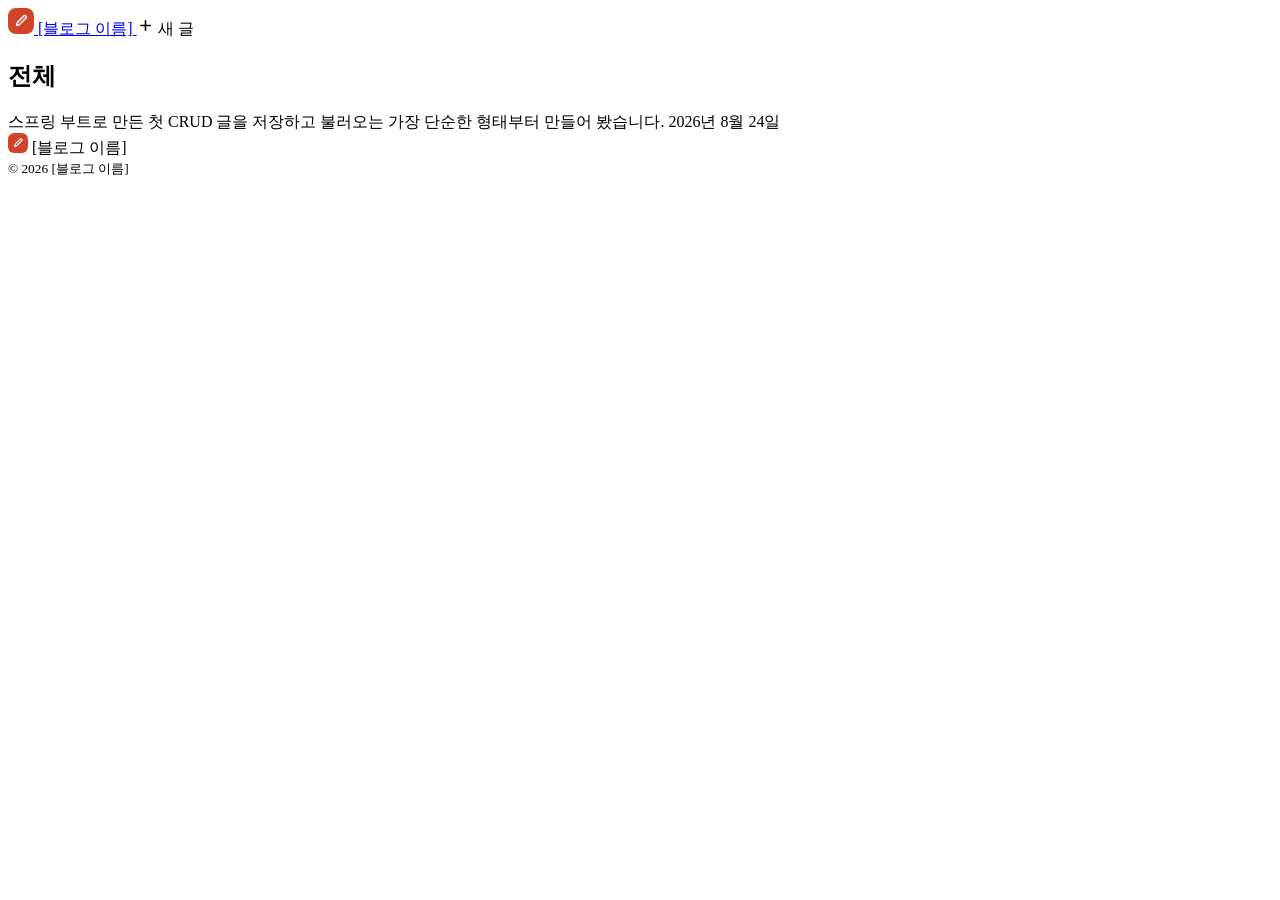
==== src/main/resources/templates/posts/index.html @ 5e18cf72 "글 생성, 상세 페이지 구현" ====
<!doctype html>
<html lang="ko" xmlns:th="http://www.thymeleaf.org">
<head>
  <meta charset="utf-8">
  <meta content="width=device-width, initial-scale=1, viewport-fit=cover" name="viewport">
  <title>[블로그 이름]</title>
  <link href="https://fonts.googleapis.com" rel="preconnect">
  <link crossorigin href="https://fonts.gstatic.com" rel="preconnect">
  <link href="https://fonts.googleapis.com/css2?family=IBM+Plex+Sans+KR:wght@400;500;600;700&display=swap"
        rel="stylesheet">
  <link rel="stylesheet" th:href="@{/assets/style.css}">
</head>
<body>
<div class="viewport">

  <header class="appbar appbar--between">
    <a class="brand" href="index.html">
      <svg aria-hidden="true" fill="none" height="26" viewBox="0 0 26 26" width="26">
        <rect fill="#D14428" height="26" rx="8" width="26"></rect>
        <path d="M8.6 17.4 9.4 14.4l6.5-6.5a1.5 1.5 0 0 1 2.1 2.1l-6.5 6.5-3 .9Z" fill="none" stroke="#FFFFFF"
              stroke-linejoin="round" stroke-width="1.5"></path>
      </svg>
      <span class="brand__name">[블로그 이름]</span>
    </a>
    <a class="btn-pill" th:href="@{/posts/new}">
      <svg aria-hidden="true" fill="none" height="17" viewBox="0 0 20 20" width="17">
        <path d="M10 4.5v11M4.5 10h11" stroke="currentColor" stroke-linecap="round" stroke-width="1.9"></path>
      </svg>
      새 글
    </a>
  </header>

  <main>
    <!--    <section class="post-list">-->
    <!--      <h2 class="section-label section-label&#45;&#45;pinned">고정</h2>-->

    <!--      <a class="post-item" href="post.html">-->
    <!--        <span class="post-item__title">이 블로그를 시작하며</span>-->
    <!--        <span class="post-item__excerpt">기록하지 않으면 사라지는 것들이 있어서, 작은 글부터 남겨보기로 했습니다.</span>-->
    <!--        <time class="post-item__date" datetime="2026-08-30">2026년 8월 30일</time>-->
    <!--      </a>-->
    <!--    </section>-->

    <section class="post-list">
      <h2 class="section-label">전체</h2>

      <a class="post-item" th:each="post : ${posts}" th:href="@{/posts/{id}(id=${post.id})}">
        <span class="post-item__title" th:text="${post.title}">스프링 부트로 만든 첫 CRUD</span>
        <span class="post-item__excerpt" th:text="${post.content}">글을 저장하고 불러오는 가장 단순한 형태부터 만들어 봤습니다.</span>
        <time class="post-item__date" th:datetime="${post.formattedCreatedAt}"
              th:text="${post.formattedCreatedAt}">2026년 8월 24일
        </time>
      </a>
    </section>

    <!-- 글이 하나도 없을 때는 위 두 section 대신 아래를 보여 주세요.
    <div class="empty">
      <p class="empty__title">아직 남긴 글이 없습니다</p>
      <p class="empty__text">오른쪽 위 새 글 버튼으로 시작해 보세요</p>
    </div>
    -->
  </main>

  <footer class="footer">
    <div class="brand">
      <svg aria-hidden="true" fill="none" height="20" viewBox="0 0 26 26" width="20">
        <rect fill="#D14428" height="26" rx="8" width="26"></rect>
        <path d="M8.6 17.4 9.4 14.4l6.5-6.5a1.5 1.5 0 0 1 2.1 2.1l-6.5 6.5-3 .9Z" fill="none" stroke="#FFFFFF"
              stroke-linejoin="round" stroke-width="1.5"></path>
      </svg>
      <span class="footer__name">[블로그 이름]</span>
    </div>
    <small class="footer__copy">© 2026 [블로그 이름]</small>
  </footer>

</div>
</body>
</html>
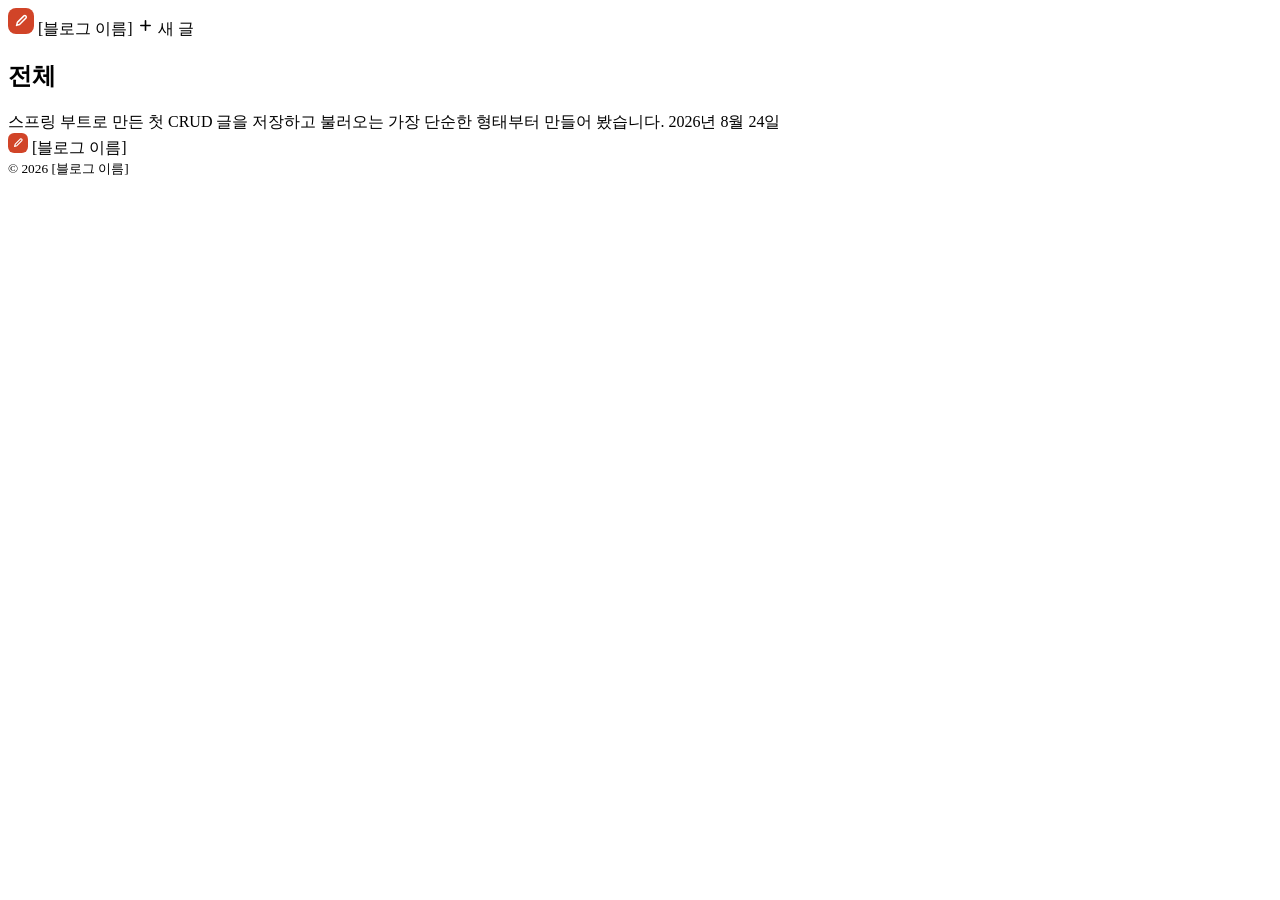
==== commit 38a8c93c: "글 삭제 구현" ====
--- a/src/main/resources/templates/posts/index.html
+++ b/src/main/resources/templates/posts/index.html
@@ -14,7 +14,7 @@
 <div class="viewport">
 
   <header class="appbar appbar--between">
-    <a class="brand" href="index.html">
+    <a class="brand" th:href="@{/posts}">
       <svg aria-hidden="true" fill="none" height="26" viewBox="0 0 26 26" width="26">
         <rect fill="#D14428" height="26" rx="8" width="26"></rect>
         <path d="M8.6 17.4 9.4 14.4l6.5-6.5a1.5 1.5 0 0 1 2.1 2.1l-6.5 6.5-3 .9Z" fill="none" stroke="#FFFFFF"
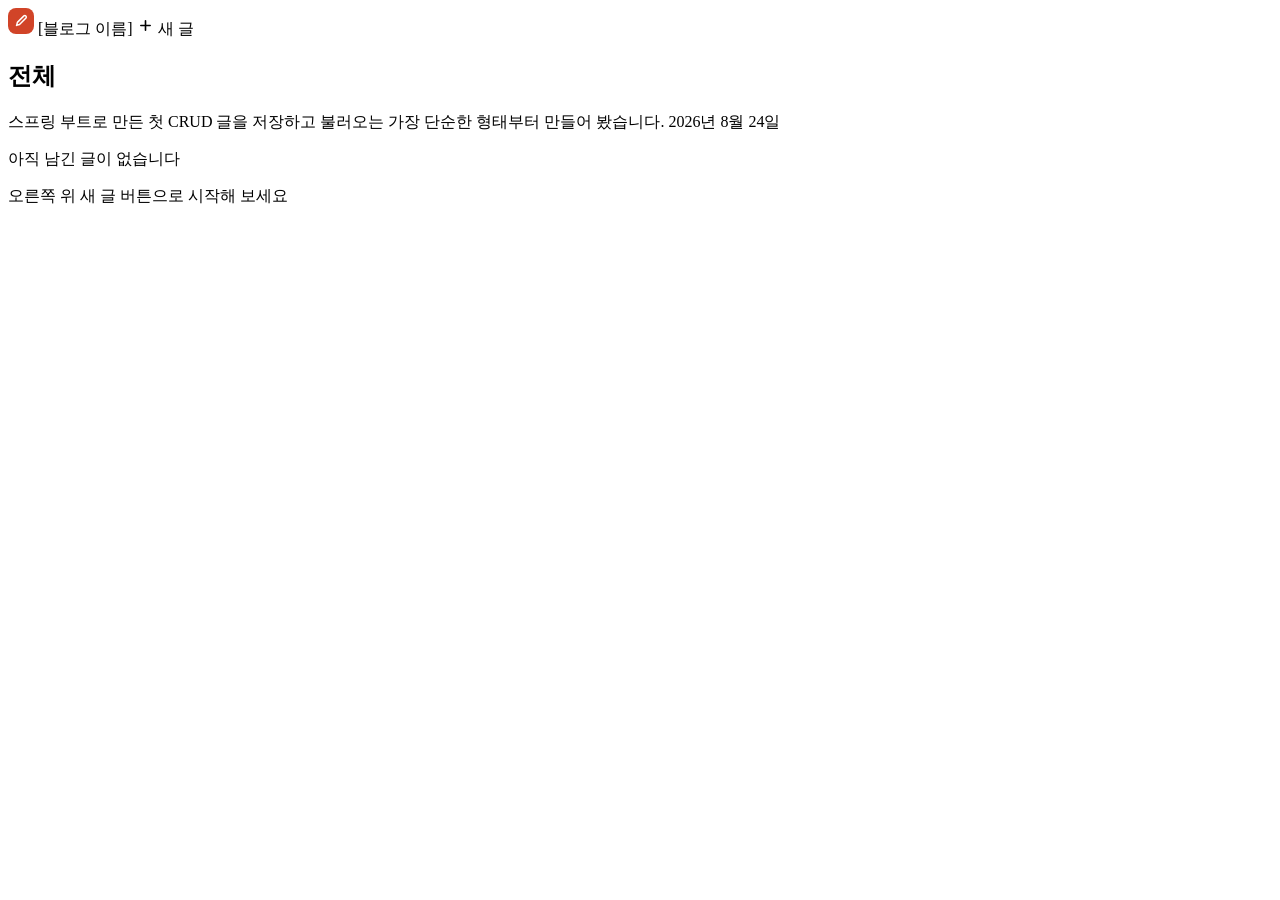
==== commit c013b7bf: "글 수정 구현 및 글이 없을 때 별도 메세지 출력, fragment 생성" ====
--- a/src/main/resources/templates/posts/index.html
+++ b/src/main/resources/templates/posts/index.html
@@ -1,14 +1,7 @@
 <!doctype html>
 <html lang="ko" xmlns:th="http://www.thymeleaf.org">
-<head>
-  <meta charset="utf-8">
-  <meta content="width=device-width, initial-scale=1, viewport-fit=cover" name="viewport">
-  <title>[블로그 이름]</title>
-  <link href="https://fonts.googleapis.com" rel="preconnect">
-  <link crossorigin href="https://fonts.gstatic.com" rel="preconnect">
-  <link href="https://fonts.googleapis.com/css2?family=IBM+Plex+Sans+KR:wght@400;500;600;700&display=swap"
-        rel="stylesheet">
-  <link rel="stylesheet" th:href="@{/assets/style.css}">
+<head th:replace="~{layout/fragments :: head('[블로그 이름]')}">
+  <title th:text="${title}">[블로그 이름]</title>
 </head>
 <body>
 <div class="viewport">
@@ -53,24 +46,13 @@
       </a>
     </section>
 
-    <!-- 글이 하나도 없을 때는 위 두 section 대신 아래를 보여 주세요.
-    <div class="empty">
+    <!-- 글이 하나도 없을 때는 위 두 section 대신 아래를 보여 주세요. -->
+    <div class="empty" th:if="${#lists.isEmpty(posts)}">
       <p class="empty__title">아직 남긴 글이 없습니다</p>
       <p class="empty__text">오른쪽 위 새 글 버튼으로 시작해 보세요</p>
     </div>
-    -->
   </main>
-
-  <footer class="footer">
-    <div class="brand">
-      <svg aria-hidden="true" fill="none" height="20" viewBox="0 0 26 26" width="20">
-        <rect fill="#D14428" height="26" rx="8" width="26"></rect>
-        <path d="M8.6 17.4 9.4 14.4l6.5-6.5a1.5 1.5 0 0 1 2.1 2.1l-6.5 6.5-3 .9Z" fill="none" stroke="#FFFFFF"
-              stroke-linejoin="round" stroke-width="1.5"></path>
-      </svg>
-      <span class="footer__name">[블로그 이름]</span>
-    </div>
-    <small class="footer__copy">© 2026 [블로그 이름]</small>
+  <footer th:replace="~{layout/fragments :: footer}">
   </footer>
 
 </div>
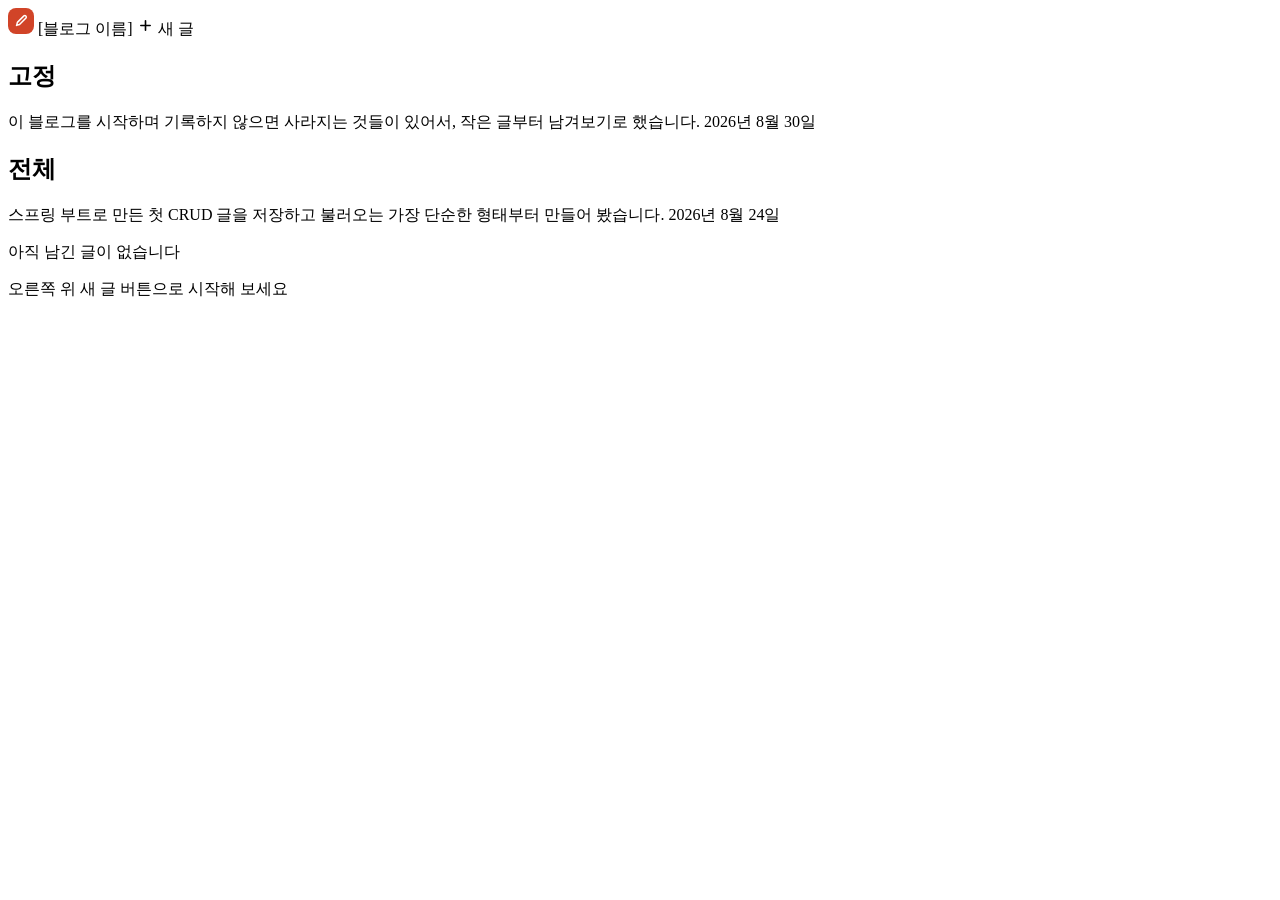
==== commit 4be17819: "고정 글 기능 추가(약간 더 복잡한 방법 강사님 방법은 다음 커밋에 반영)" ====
--- a/src/main/resources/templates/posts/index.html
+++ b/src/main/resources/templates/posts/index.html
@@ -24,20 +24,19 @@
   </header>
 
   <main>
-    <!--    <section class="post-list">-->
-    <!--      <h2 class="section-label section-label&#45;&#45;pinned">고정</h2>-->
-
-    <!--      <a class="post-item" href="post.html">-->
-    <!--        <span class="post-item__title">이 블로그를 시작하며</span>-->
-    <!--        <span class="post-item__excerpt">기록하지 않으면 사라지는 것들이 있어서, 작은 글부터 남겨보기로 했습니다.</span>-->
-    <!--        <time class="post-item__date" datetime="2026-08-30">2026년 8월 30일</time>-->
-    <!--      </a>-->
-    <!--    </section>-->
+    <section class="post-list" th:if="${#lists.contains(posts.![isPinned], true)}">
+      <h2 class="section-label section-label--pinned">고정</h2>
+      <a class="post-item" th:each="post : ${posts}" th:href="@{/posts/{id}(id=${post.id})}" th:if="${post.isPinned}">
+        <span class="post-item__title" th:text="${post.title}">이 블로그를 시작하며</span>
+        <span class="post-item__excerpt" th:text="${post.content}">기록하지 않으면 사라지는 것들이 있어서, 작은 글부터 남겨보기로 했습니다.</span>
+        <time class="post-item__date" th:datetime="${post.formattedCreatedAt}">2026년 8월 30일</time>
+      </a>
+    </section>
 
     <section class="post-list">
       <h2 class="section-label">전체</h2>
-
-      <a class="post-item" th:each="post : ${posts}" th:href="@{/posts/{id}(id=${post.id})}">
+      <a class="post-item" th:each="post : ${posts}" th:href="@{/posts/{id}(id=${post.id})}"
+         th:unless="${post.isPinned}">
         <span class="post-item__title" th:text="${post.title}">스프링 부트로 만든 첫 CRUD</span>
         <span class="post-item__excerpt" th:text="${post.content}">글을 저장하고 불러오는 가장 단순한 형태부터 만들어 봤습니다.</span>
         <time class="post-item__date" th:datetime="${post.formattedCreatedAt}"
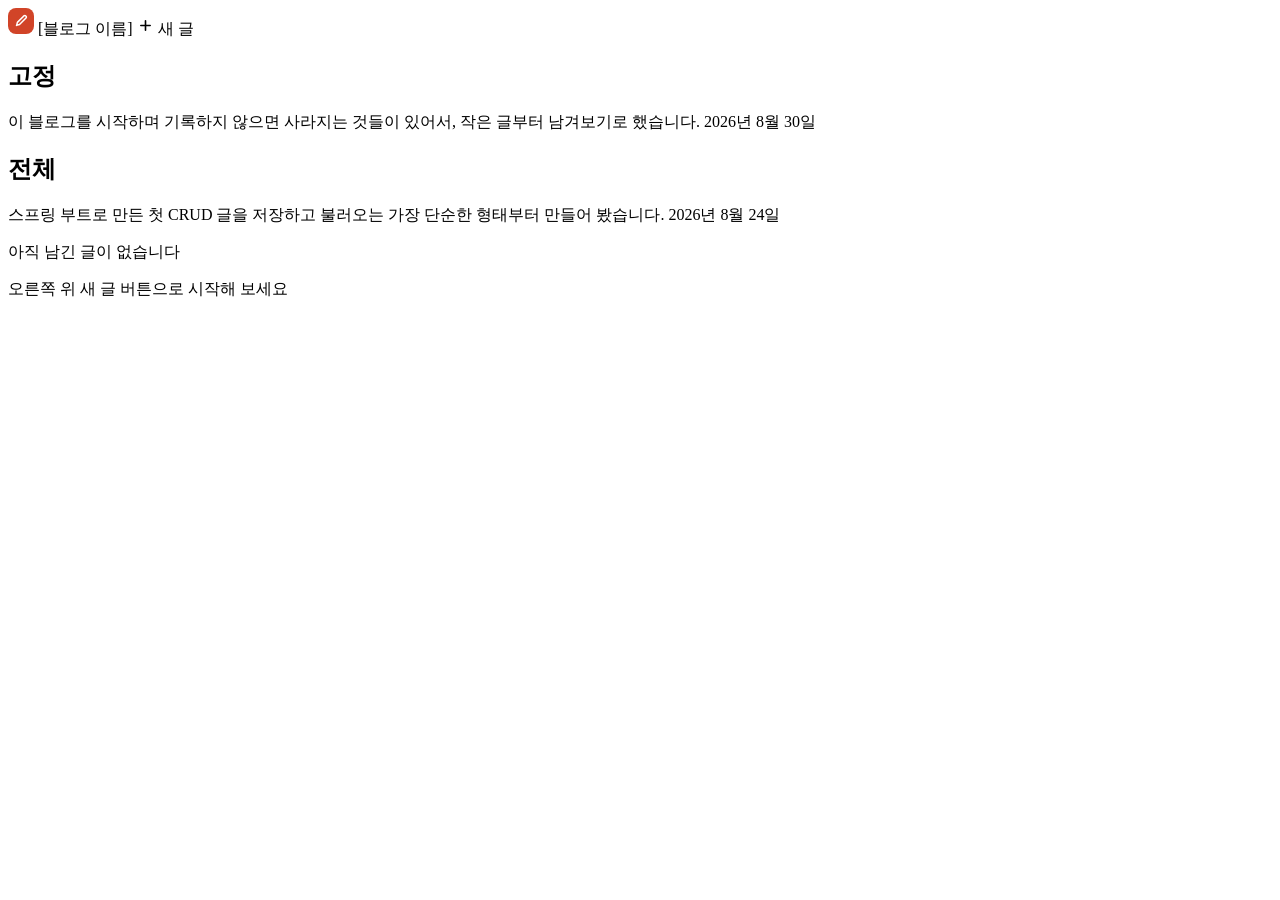
==== commit 4403bf64: "고정 글 기능 추가(강사님 방법)" ====
--- a/src/main/resources/templates/posts/index.html
+++ b/src/main/resources/templates/posts/index.html
@@ -24,19 +24,19 @@
   </header>
 
   <main>
-    <section class="post-list" th:if="${#lists.contains(posts.![isPinned], true)}">
+    <section class="post-list" th:if="${!#lists.isEmpty(pinnedPosts)}">
       <h2 class="section-label section-label--pinned">고정</h2>
-      <a class="post-item" th:each="post : ${posts}" th:href="@{/posts/{id}(id=${post.id})}" th:if="${post.isPinned}">
-        <span class="post-item__title" th:text="${post.title}">이 블로그를 시작하며</span>
-        <span class="post-item__excerpt" th:text="${post.content}">기록하지 않으면 사라지는 것들이 있어서, 작은 글부터 남겨보기로 했습니다.</span>
-        <time class="post-item__date" th:datetime="${post.formattedCreatedAt}">2026년 8월 30일</time>
+      <a class="post-item" th:each="pinnedPost : ${pinnedPosts}" th:href="@{/posts/{id}(id=${pinnedPost.id})}">
+        <span class="post-item__title" th:text="${pinnedPost.title}">이 블로그를 시작하며</span>
+        <span class="post-item__excerpt"
+              th:text="${pinnedPost.content}">기록하지 않으면 사라지는 것들이 있어서, 작은 글부터 남겨보기로 했습니다.</span>
+        <time class="post-item__date" th:datetime="${pinnedPost.formattedCreatedAt}">2026년 8월 30일</time>
       </a>
     </section>
 
-    <section class="post-list">
+    <section class="post-list" th:if="${!#lists.isEmpty((posts))}">
       <h2 class="section-label">전체</h2>
-      <a class="post-item" th:each="post : ${posts}" th:href="@{/posts/{id}(id=${post.id})}"
-         th:unless="${post.isPinned}">
+      <a class="post-item" th:each="post : ${posts}" th:href="@{/posts/{id}(id=${post.id})}">
         <span class="post-item__title" th:text="${post.title}">스프링 부트로 만든 첫 CRUD</span>
         <span class="post-item__excerpt" th:text="${post.content}">글을 저장하고 불러오는 가장 단순한 형태부터 만들어 봤습니다.</span>
         <time class="post-item__date" th:datetime="${post.formattedCreatedAt}"
